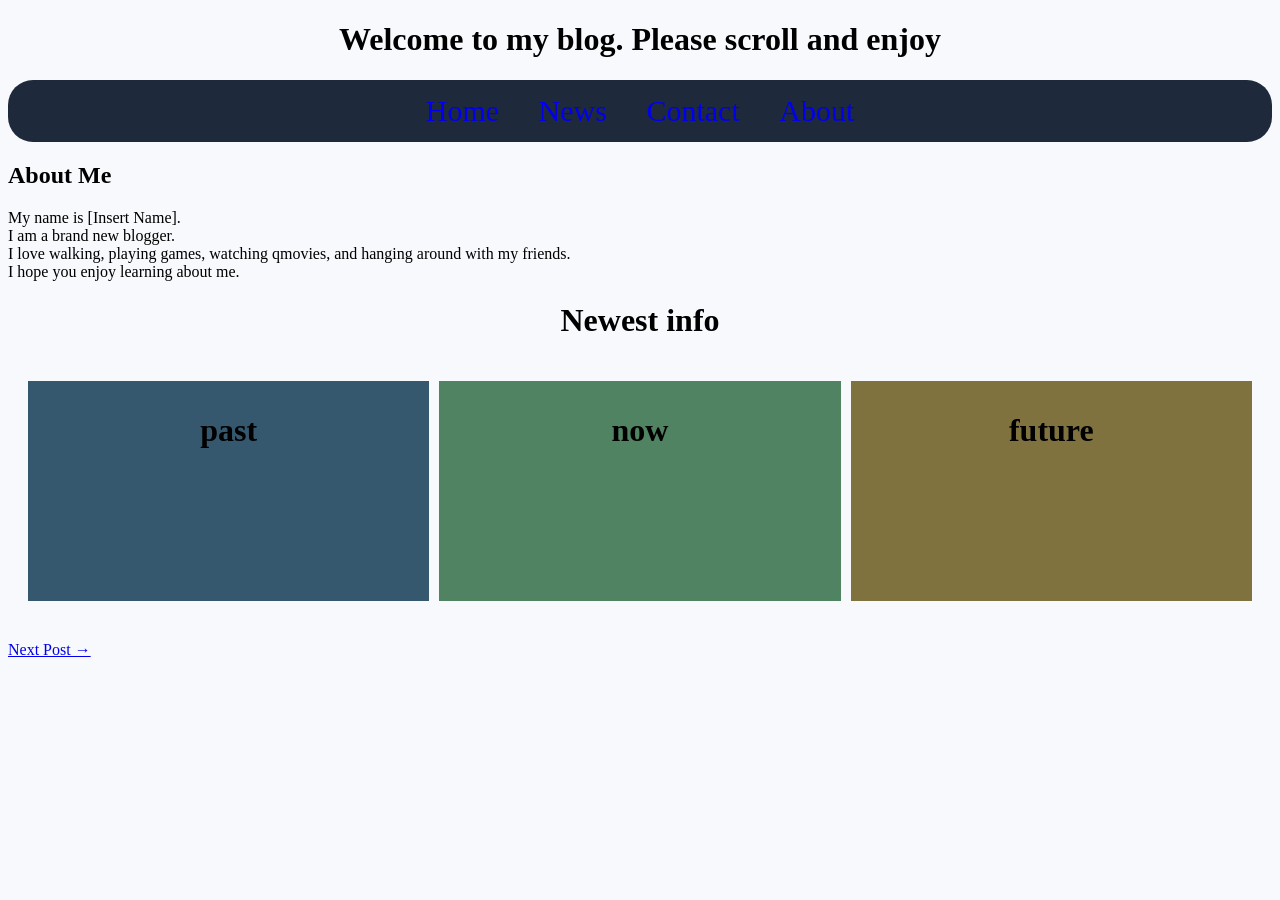
==== index.html @ 6d8596a9 "fixing index" ====
<!DOCTYPE html>
<html lang="en">
<head>
    <meta charset="UTF-8">
    <meta name="viewport" content="width=device-width, initial-scale=1.0">
    <title>My Blog</title> 
    <link rel="stylesheet" href="Styles/style.css">
</head>
<body>

        <header>
            <h1>Welcome to my blog. Please scroll and enjoy</h1>
        </header>

        <nav id="NavBar"> 
            <ul>
                <li><a href="default.asp">Home</a></li>
                <li><a href="news.asp">News</a></li>
                <li><a href="contact.asp">Contact</a></li>
                <li><a href="about.asp">About</a></li>
            </ul>
        </nav>
    </div>

        <div id="aboutme">
            <aside>
                <h1>About Me</h1>
                <p>
                    My name is [Insert Name].<br>
                    I am a brand new blogger.<br>
                    I love walking, playing games, watching qmovies, and hanging around with my friends.<br>
                    I hope you enjoy learning about me.
                </p>
            </aside>
        </div>
        
        <div class="info">
            <h1>Newest info</h1>
            <div class="Grid-container">
                
                <div id="para-1"><h1>past</h1></div>
                <div id="para-2"><h1>now</h1></div>
                <div id="para-3"><h1>future</h1></div>
            </div>
        </div>
    </div>
    <div class="stain"></div>

   <a href="page2.html">Next Post →</a>

  
</body>
</html>
---- Styles/style.css ----
/* Navigation Styles */
#NavBar ul {
    list-style-type: none;
    margin: 0;
    padding: 0;
    overflow: hidden;
    text-align: center;
}

#NavBar ul li {
    display: inline-block;
    
}


#NavBar ul li a {
    display: block; /* Added block so padding works correctly */
    padding: 14px 16px; 
    text-decoration: none;
}
#NavBar
{
    font-size: 30px;
    background-color: #1E293B;
    color: #F8FAFC;
    border-radius: 25px;
    width: auto;
    
}
/* Global Styles */
body {
 
    background-color: #F7F9FC;
}

header {
    text-align: center;
}

/* #aboutme {

} */

.info {
    text-align: center;
}

/* Grid/Flex Container */
.Grid-container {
    display: flex;
    gap: 10px; 
    padding: 20px;
}

#para-1, #para-2, #para-3 {
    flex: 1;
    background-color: lightgrey;
    min-height: 200px; /* Added so empty boxes show up */
    padding: 10px;
}

#para-1{
    background-color: #36586e;
}
#para-2
{
    background-color: #4f8361;
}
#para-3
{
    background-color: #7f723f;
}
body {
  transition: background-color 0.5s ease;
}
.stain {
  width: 20px;
  height: 20px;
}

.Middle .stain {
width: 50px;
  height: 50px;
}
.Eyeballgrid
{
        flex: 1;           /* Makes it match the width of para-1, 2, and 3 */
    min-height: 200px; 
}
#Eyeball
{
   width: 50px;
   height: 50px;
   display: none;
}
.Eyeballgrid:hover #Eyeball {
    display: block;
}
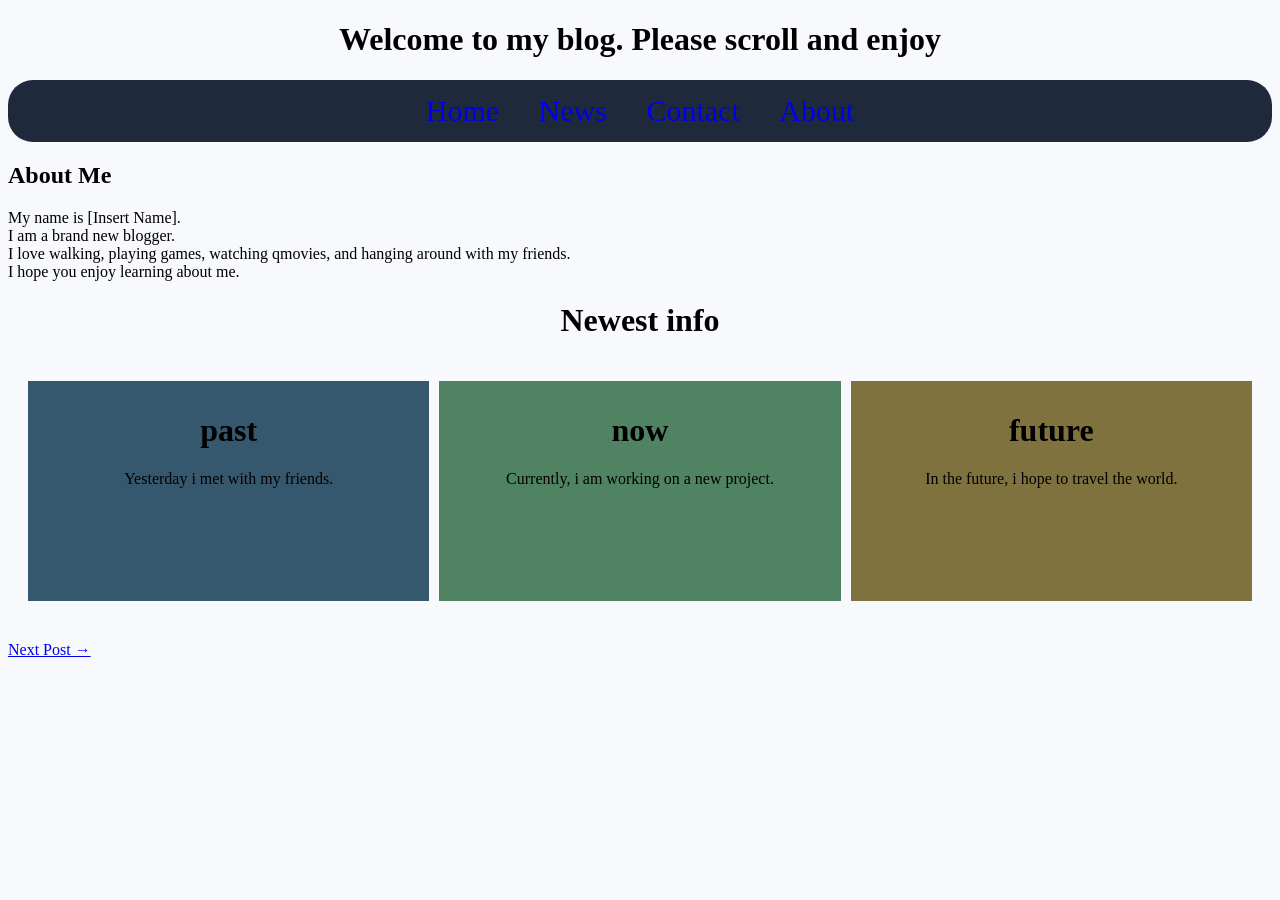
==== commit 6038ac44: "alomst finsehd with WEBPAGE" ====
--- a/index.html
+++ b/index.html
@@ -38,9 +38,9 @@
             <h1>Newest info</h1>
             <div class="Grid-container">
                 
-                <div id="para-1"><h1>past</h1></div>
-                <div id="para-2"><h1>now</h1></div>
-                <div id="para-3"><h1>future</h1></div>
+                <div id="para-1"><h1>past</h1><p>Yesterday i met with my friends.</p></div>
+                <div id="para-2"><h1>now</h1><p>Currently, i am working on a new project.</p></div>
+                <div id="para-3"><h1>future</h1><p>In the future, i hope to travel the world.</p></div>
             </div>
         </div>
     </div>
--- a/Styles/style.css
+++ b/Styles/style.css
@@ -9,27 +9,29 @@
 
 #NavBar ul li {
     display: inline-block;
-    
+
 }
 
 
 #NavBar ul li a {
-    display: block; /* Added block so padding works correctly */
-    padding: 14px 16px; 
+    display: block;
+    /* Added block so padding works correctly */
+    padding: 14px 16px;
     text-decoration: none;
 }
-#NavBar
-{
+
+#NavBar {
     font-size: 30px;
     background-color: #1E293B;
     color: #F8FAFC;
     border-radius: 25px;
     width: auto;
-    
+
 }
+
 /* Global Styles */
 body {
- 
+
     background-color: #F7F9FC;
 }
 
@@ -48,51 +50,82 @@
 /* Grid/Flex Container */
 .Grid-container {
     display: flex;
-    gap: 10px; 
+    gap: 10px;
     padding: 20px;
 }
 
-#para-1, #para-2, #para-3 {
+#para-1,
+#para-2,
+#para-3 {
     flex: 1;
     background-color: lightgrey;
-    min-height: 200px; /* Added so empty boxes show up */
+    min-height: 200px;
+    /* Added so empty boxes show up */
     padding: 10px;
 }
 
-#para-1{
+#para-1 {
     background-color: #36586e;
 }
-#para-2
-{
+
+#para-2 {
     background-color: #4f8361;
 }
-#para-3
-{
+
+#para-3 {
     background-color: #7f723f;
 }
+
 body {
-  transition: background-color 0.5s ease;
+    transition: background-color 0.5s ease;
 }
+
 .stain {
-  width: 20px;
-  height: 20px;
+    width: 20px;
+    height: 20px;
 }
 
 .Middle .stain {
-width: 50px;
-  height: 50px;
+    width: 50px;
+    height: 50px;
 }
-.Eyeballgrid
-{
-        flex: 1;           /* Makes it match the width of para-1, 2, and 3 */
-    min-height: 200px; 
+.Heavy .stain{
+    width: 100px;
+    height: 100px;
 }
-#Eyeball
-{
-   width: 50px;
-   height: 50px;
-   display: none;
+.Eyeballgrid {
+    flex: 0.10;
+    /* Makes it match the width of para-1, 2, and 3 */
 }
-.Eyeballgrid:hover #Eyeball {
+
+#Eyeball {
+    width: 40px;
+    height: 40px;
+    opacity: 0;
+    transition: opacity 0.3s ease;
+}
+
+ #Eyeball:hover {
     display: block;
+    opacity: .8;
+}
+.blur-light {
+    filter: blur(5px);
+
+}
+
+.blur-heavy {
+    filter: blur(10px);
+}
+.early {
+  background: #c34e4e;
+}
+
+.mid {
+  background: #201414;
+}
+
+.late {
+  background: #140000;
+  color: aliceblue;
 }
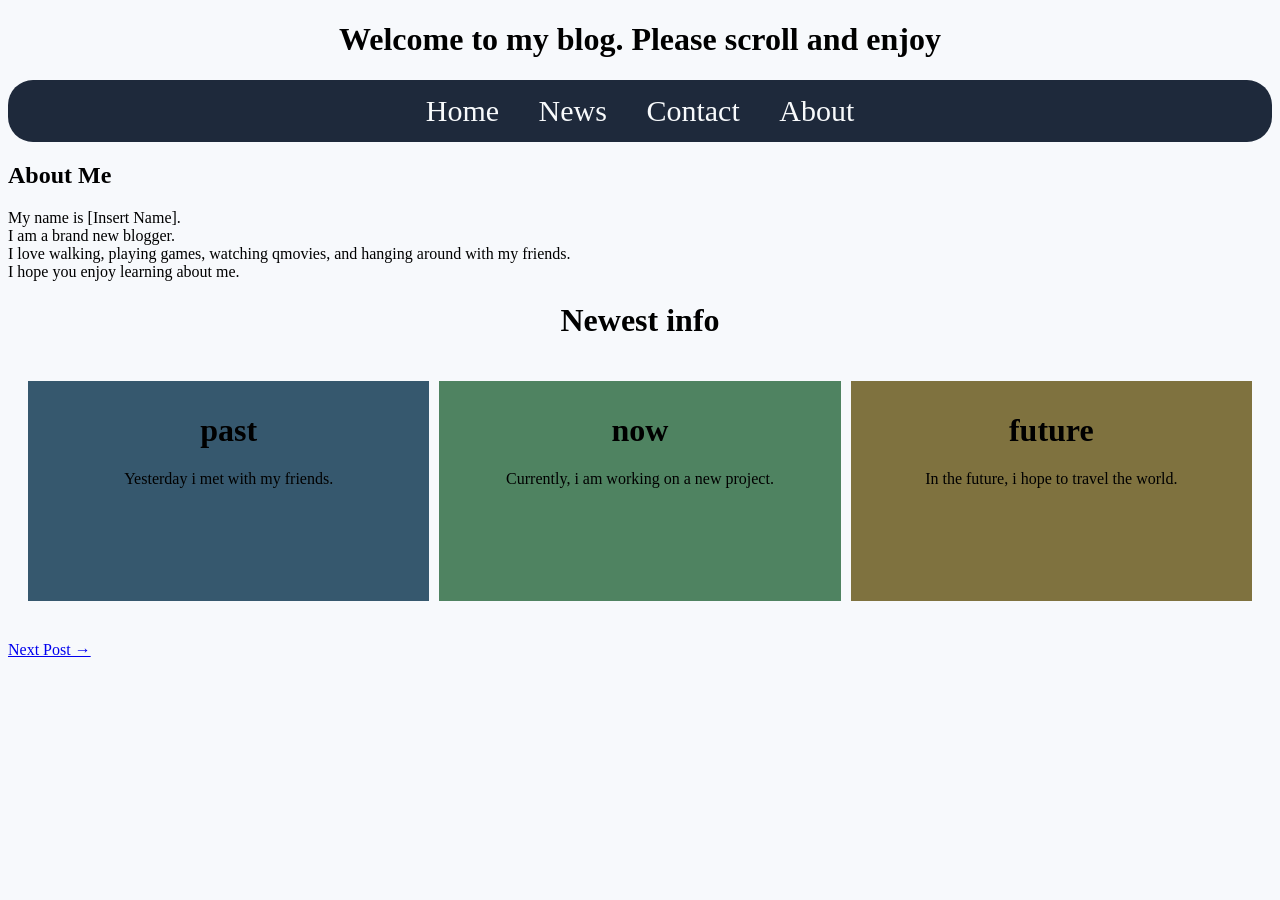
==== commit 628ad1b6: "added heavy blur will addd light blur" ====
--- a/index.html
+++ b/index.html
@@ -14,10 +14,10 @@
 
         <nav id="NavBar"> 
             <ul>
-                <li><a href="default.asp">Home</a></li>
-                <li><a href="news.asp">News</a></li>
-                <li><a href="contact.asp">Contact</a></li>
-                <li><a href="about.asp">About</a></li>
+                <li><a>Home</a></li>
+            <li><a>News</a></li>
+            <li><a>Contact</a></li>
+            <li><a>About</a></li>
             </ul>
         </nav>
     </div>
--- a/Styles/style.css
+++ b/Styles/style.css
@@ -79,19 +79,22 @@
 body {
     transition: background-color 0.5s ease;
 }
-
+.stain img {
+    width: 100%;
+    height: auto;
+}
 .stain {
     width: 20px;
     height: 20px;
 }
 
 .Middle .stain {
-    width: 50px;
-    height: 50px;
+    width: 200px;
+    height: 200px;
 }
 .Heavy .stain{
-    width: 100px;
-    height: 100px;
+    width: 500px;
+    height: 500px;
 }
 .Eyeballgrid {
     flex: 0.10;
@@ -114,15 +117,29 @@
 
 }
 
+/* Update this in your CSS */
 .blur-heavy {
+    display: inline-block; /* Essential for filters on inline text */
     filter: blur(10px);
+    transition: filter 1.2s ease, color 1s ease;
+    cursor: help;
 }
+
+/* Human Nature: The truth is revealed when you dwell on it */
+.blur-heavy:hover {
+    filter: blur(0px);
+    color: #ff4d4d; /* Turns a 'blood' red when revealed */
+}
+
 .early {
   background: #c34e4e;
+  color:white;
 }
 
 .mid {
   background: #201414;
+  color:white;
+
 }
 
 .late {
